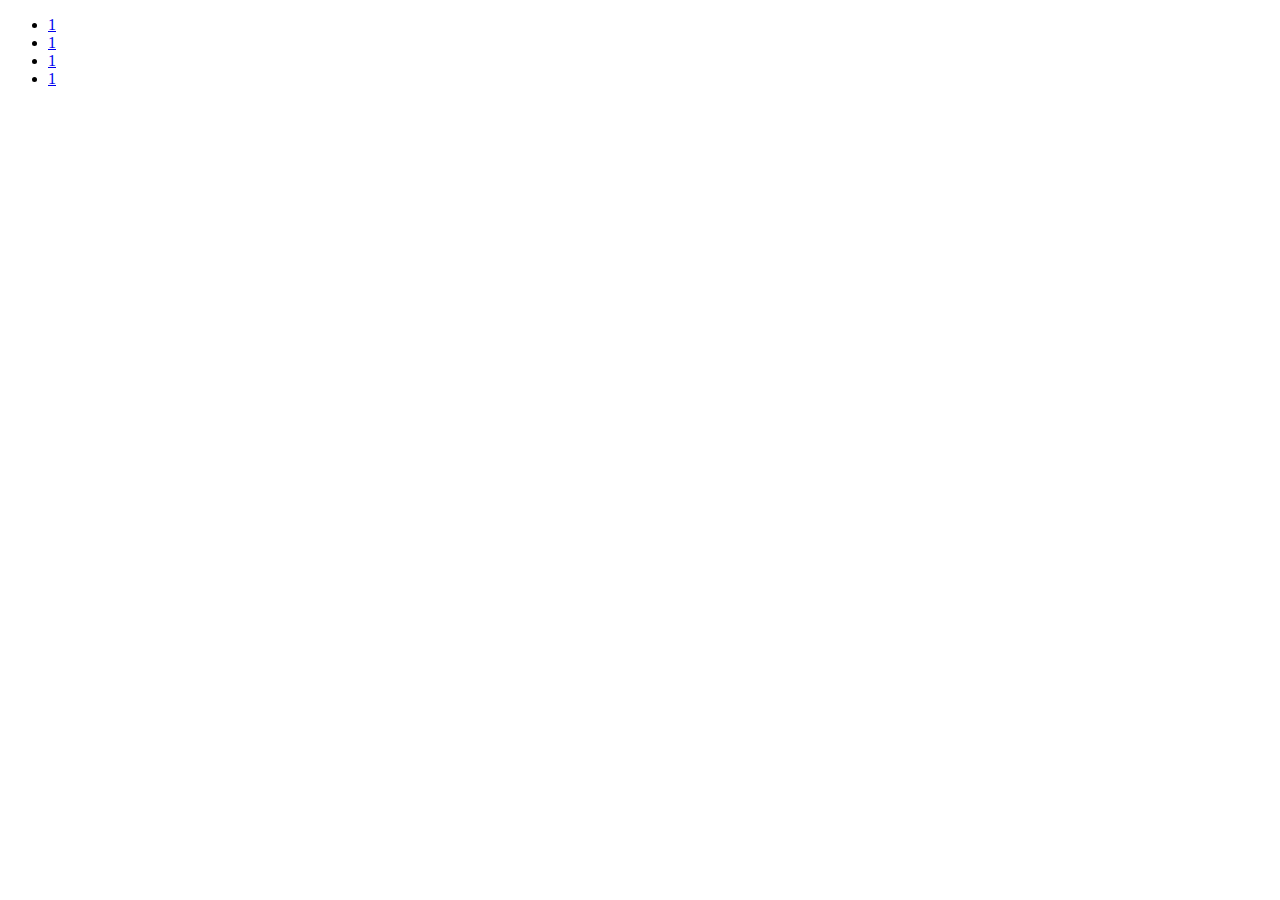
==== Test/index.html @ fec54465 "Home 4 Asia-Holidays" ====
<!DOCTYPE html>
<html lang="en">
<head>
  <meta charset="UTF-8">
  <title>Document</title>
</head>
<body>
  <ul>
    <li><a href="#">1</a></li>
    <li><a href="#">1</a></li>
    <li><a href="#">1</a></li>
    <li><a href="#">1</a></li>  
  </ul>
</body>
</html>
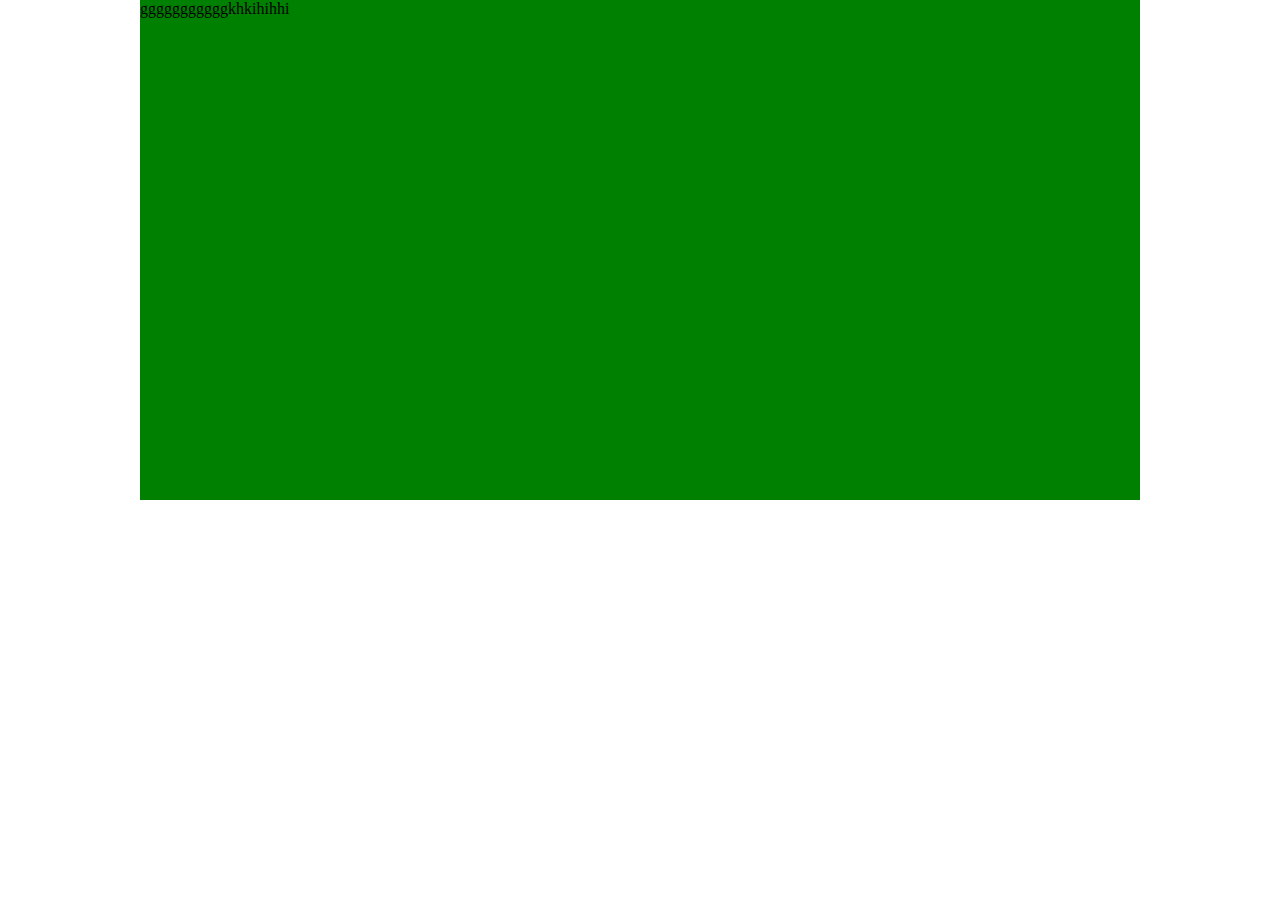
==== commit 1893192c: "Home 6 Pixel" ====
--- a/Test/index.html
+++ b/Test/index.html
@@ -3,13 +3,11 @@
 <head>
   <meta charset="UTF-8">
   <title>Document</title>
+  <link rel="stylesheet" href="css/style.css">
 </head>
 <body>
-  <ul>
-    <li><a href="#">1</a></li>
-    <li><a href="#">1</a></li>
-    <li><a href="#">1</a></li>
-    <li><a href="#">1</a></li>  
-  </ul>
+  <div class="test">
+    <span>ggggggggggg</span><span>khkihihhi</span>
+      </div>
 </body>
 </html>
--- a/Test/css/style.css
+++ b/Test/css/style.css
@@ -0,0 +1,11 @@
+
+*{
+  margin: auto 0;
+  padding: 0;
+}
+.test{
+  margin: auto;
+  height: 500px;
+  width: 1000px;
+  background-color: green;
+}
